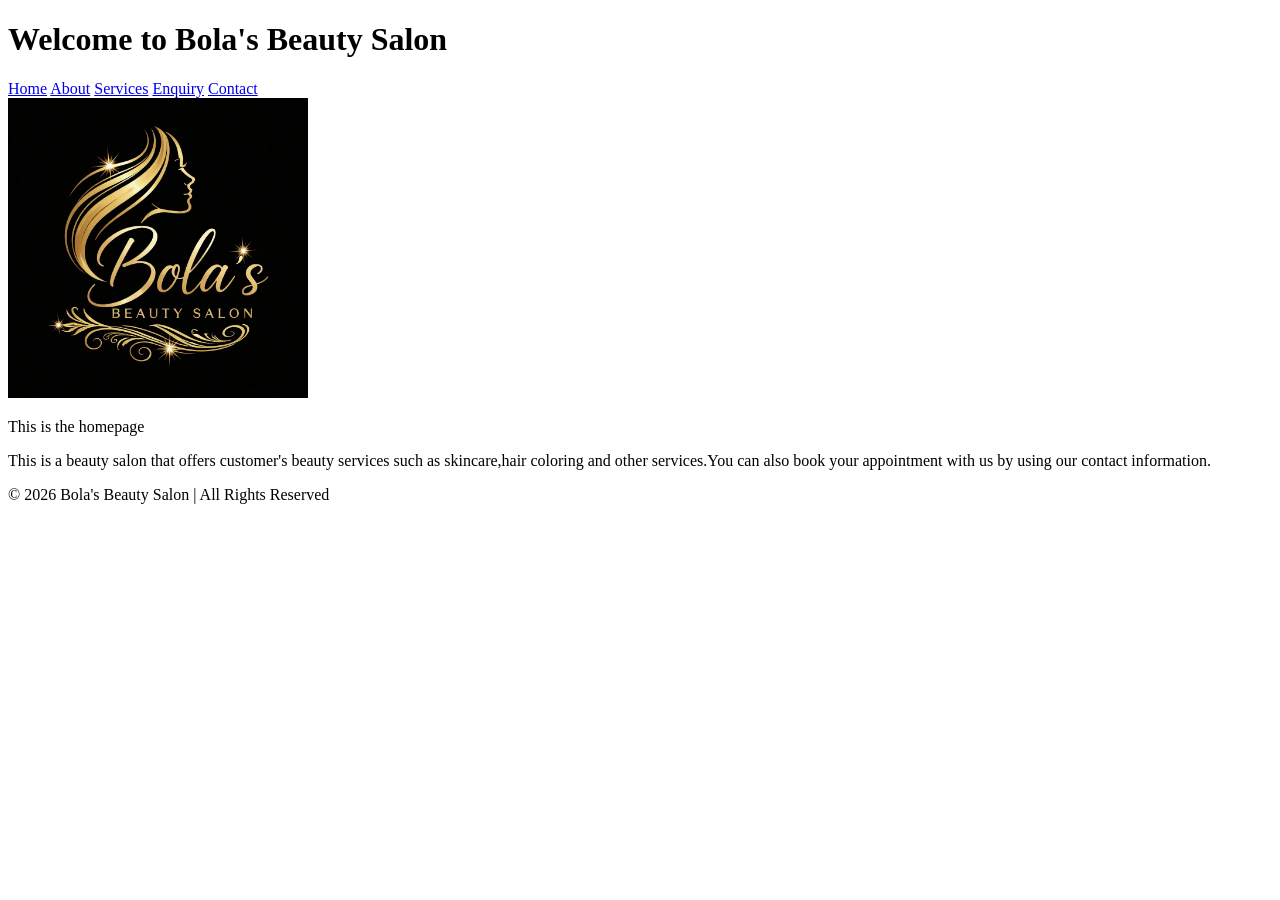
==== index.html @ ee96551b "first commit" ====
<!DOCTYPE html>
<html lang="en">
<head>
    <meta charset="UTF-8">
    <meta name="viewport" content="width=device-width, initial-scale=1.0">
    <title>Home</title>
</head>
<body>
    <h1>Welcome to Bola's Beauty Salon</h1>
    <nav>
        <a href="index.html">Home</a>
        <a href="about.html">About</a>
        <a href="services.html">Services</a>
        <a href="enquiry.html">Enquiry</a>
        <a href="contact.html">Contact</a>
    </nav>
    <img src="Images/Business logo.jpg" width="300">
    <p>This is the homepage</p>
    <p>This is a beauty salon that offers customer's beauty services such as skincare,hair coloring and other services.You can also book your appointment with us by using our contact information. </p>
        <footer>
            <p>&copy; 2026 Bola's Beauty Salon | All Rights Reserved</p>
        </footer>
    
</body>
</html>
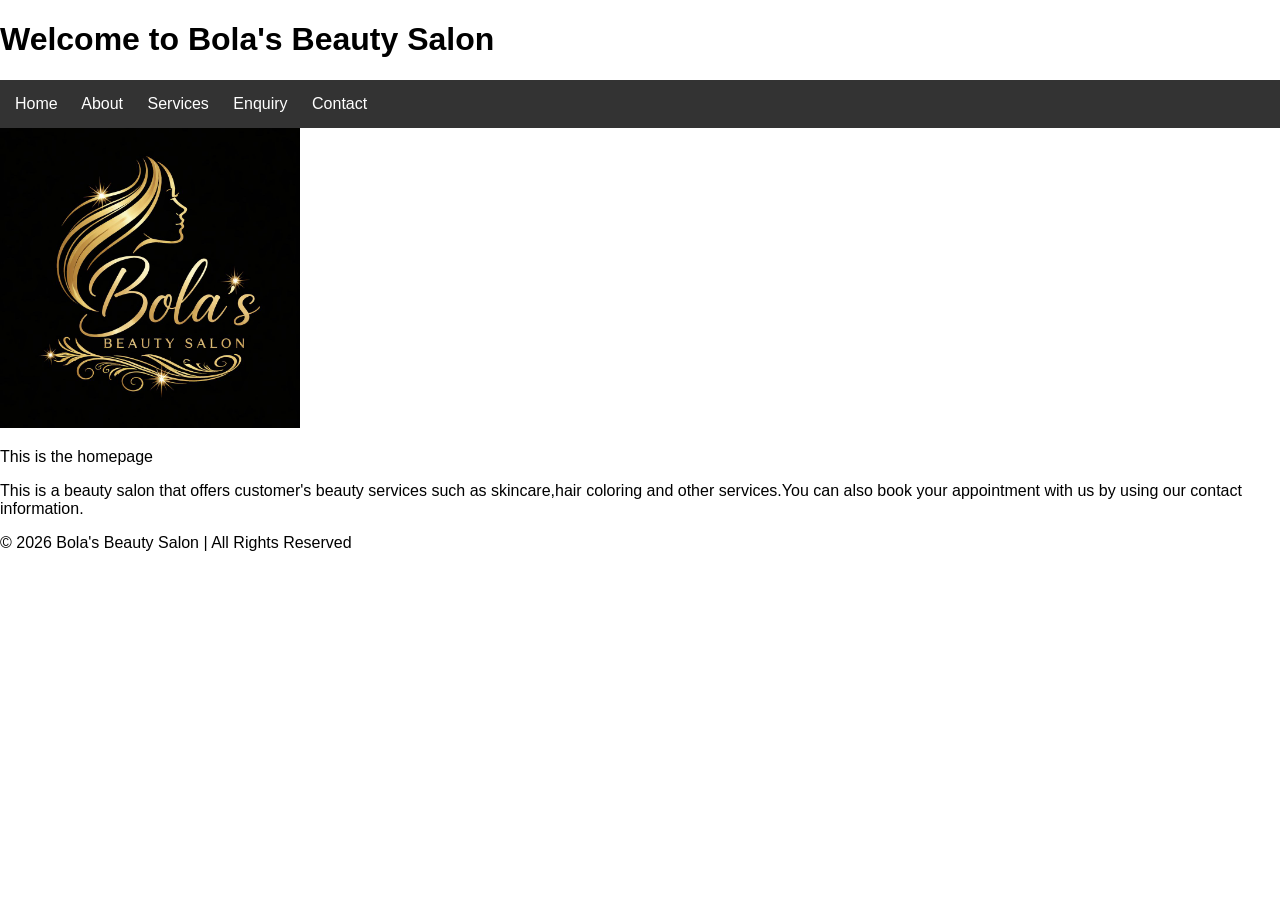
==== commit bc7f8ab3: "first commit" ====
--- a/index.html
+++ b/index.html
@@ -3,6 +3,7 @@
 <head>
     <meta charset="UTF-8">
     <meta name="viewport" content="width=device-width, initial-scale=1.0">
+    <link rel="stylesheet" href="./CSS/style.css">
     <title>Home</title>
 </head>
 <body>
--- a/CSS/style.css
+++ b/CSS/style.css
@@ -0,0 +1,65 @@
+/* =====================================
+   GLOBAL STYLES
+===================================== */
+
+body {
+    margin: 0;
+    font-family: Arial, sans-serif;
+}
+
+nav {
+    background-color: #333;
+    padding: 15px;
+}
+
+nav a {
+    color: white;
+    text-decoration: none;
+    margin-right: 20px;
+}
+
+/* =====================================
+   HOME PAGE STYLES
+===================================== */
+
+.hero {
+    background-color: lightblue;
+    padding: 100px;
+    text-align: center;
+}
+
+.home-card {
+    border: 1px solid #ccc;
+    padding: 20px;
+}
+
+/* =====================================
+   ABOUT PAGE STYLES
+===================================== */
+
+.about-banner {
+    background-color: #f4f4f4;
+    padding: 80px;
+    text-align: center;
+}
+
+.team-member {
+    margin-bottom: 20px;
+}
+
+/* =====================================
+   CONTACT PAGE STYLES
+===================================== */
+
+.contact-form {
+    width: 50%;
+    margin: auto;
+}
+
+.contact-form input,
+.contact-form textarea {
+    width: 100%;
+    padding: 10px;
+    margin-bottom: 15px;
+}
+
